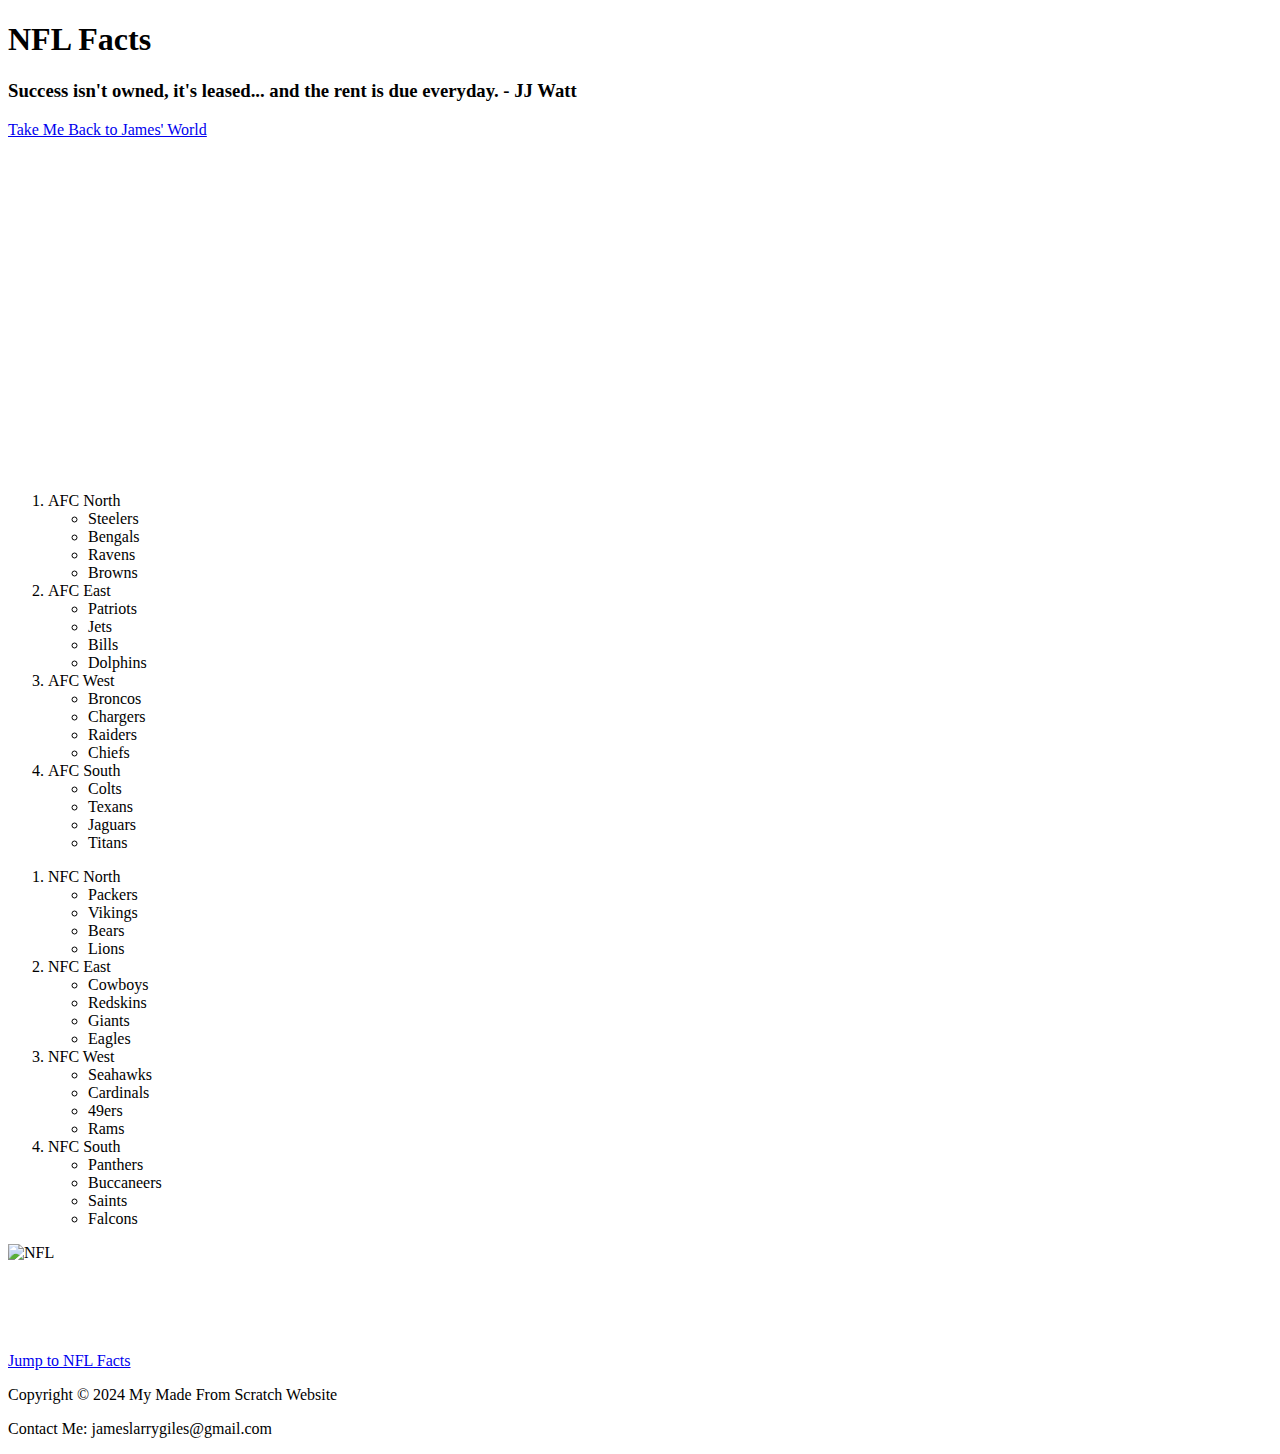
==== Scratch.html @ 651afd54 "Add files via upload" ====
<!DOCTYPE html>
<html lang="en">
<head>
    <meta charset="UTF-8">
    <meta name="viewport" content="width=device-width, initial-scale=1.0">
    <title>NFL Facts with James Giles</title>
    <link href="C:\Users\james\OneDrive\Desktop\startbootstrap-clean-blog-gh-pages\startbootstrap-clean-blog-gh-pages\css\NFL style.css" rel="stylesheet" />
</head>
<body>
    <div class="header">
        <h1 class="titlecolor center titlefont" id="topanchor">NFL Facts</h1>
        <h3>Success isn't owned, it's leased... and the rent is due everyday. - JJ Watt</h3>
    </div>
    
    <!-- <h1 class="titlecolor center titlefont" id="topanchor">NFL Facts</h1> -->
    <a href="C:\Users\james\OneDrive\Desktop\startbootstrap-clean-blog-gh-pages\startbootstrap-clean-blog-gh-pages\index.html">Take Me Back to James' World</a>
    <br>

    <br>
    <iframe class="centervid" width="560" height="315" src="https://www.youtube.com/embed/mcqnBMMiNj4" title="YouTube video player" frameborder="0" allow="accelerometer; autoplay; clipboard-write; encrypted-media; gyroscope; picture-in-picture" allowfullscreen></iframe>

    <div class="container"> 
        <div class="column" id="list1">
            <ol>
                <li class="titlecolor bold">AFC North</li>
                    <ul>
                        <li>Steelers</li>
                        <li>Bengals</li>
                        <li>Ravens</li>
                        <li>Browns</li>
                    </ul>
                <li class="titlecolor bold">AFC East</li>
                    <ul>
                        <li>Patriots</li>
                        <li>Jets</li>
                        <li>Bills</li>
                        <li>Dolphins</li>
                    </ul>
                <li class="titlecolor bold">AFC West</li>
                    <ul>
                        <li>Broncos</li>
                        <li>Chargers</li>
                        <li>Raiders</li>
                        <li>Chiefs</li>
                    </ul>
                <li class="titlecolor bold">AFC South</li>
                    <ul>
                        <li>Colts</li>
                        <li>Texans</li>
                        <li>Jaguars</li>
                        <li>Titans</li>
                    </ul>
            </ol>
        </div>

        <div class="column" id="list2">
            <ol>
                <li class="titlecolor bold">NFC North</li>
                    <ul>
                        <li>Packers</li>
                        <li>Vikings</li>
                        <li>Bears</li>
                        <li>Lions</li>
                    </ul>
                <li class="titlecolor bold">NFC East</li>
                    <ul>
                        <li>Cowboys</li>
                        <li>Redskins</li>
                        <li>Giants</li>
                        <li>Eagles</li>
                    </ul>
                <li class="titlecolor bold">NFC West</li>
                    <ul>
                        <li>Seahawks</li>
                        <li>Cardinals</li>
                        <li>49ers</li>
                        <li>Rams</li>
                    </ul>
                <li class="titlecolor bold">NFC South</li>
                    <ul>
                        <li>Panthers</li>
                        <li>Buccaneers</li>
                        <li>Saints</li>
                        <li>Falcons</li>
                    </ul>
            </ol> 
        </div>

        <div class="column" id="imageColumn">
            <img src="C:\Users\james\OneDrive\Desktop\startbootstrap-clean-blog-gh-pages\startbootstrap-clean-blog-gh-pages\assets\img\nfl image.jpg" alt="NFL">
        </div>

    </div>
    <br><br><br>
<div class='tableauPlaceholder centervid' id='viz1712696143937' style='position: relative'><noscript><a href='http:&#47;&#47;sirvizalot.com&#47;2015&#47;10&#47;sports-abstract-art.html'><img alt='The History of the NFL ' src='https:&#47;&#47;public.tableau.com&#47;static&#47;images&#47;Th&#47;TheHistoryoftheNFL&#47;TheHistoryoftheNFL&#47;1_rss.png' style='border: none' /></a></noscript><object class='tableauViz'  style='display:none;'><param name='host_url' value='https%3A%2F%2Fpublic.tableau.com%2F' /> <param name='embed_code_version' value='3' /> <param name='site_root' value='' /><param name='name' value='TheHistoryoftheNFL&#47;TheHistoryoftheNFL' /><param name='tabs' value='no' /><param name='toolbar' value='yes' /><param name='static_image' value='https:&#47;&#47;public.tableau.com&#47;static&#47;images&#47;Th&#47;TheHistoryoftheNFL&#47;TheHistoryoftheNFL&#47;1.png' /> <param name='animate_transition' value='yes' /><param name='display_static_image' value='yes' /><param name='display_spinner' value='yes' /><param name='display_overlay' value='yes' /><param name='display_count' value='yes' /><param name='language' value='en-US' /><param name='filter' value='_gl=1*a8impo*_ga*MjEzNzM4NTY1LjE3MTEzODk3ODQ.*_ga_8YLN0SNXVS*MTcxMjY5NjA0Ni4zLjAuMTcxMjY5NjA0Ni4wLjAuMA..' /></object></div>                <script type='text/javascript'>                    var divElement = document.getElementById('viz1712696143937');                    var vizElement = divElement.getElementsByTagName('object')[0];                    vizElement.style.width='800px';vizElement.style.height='1027px';                    var scriptElement = document.createElement('script');                    scriptElement.src = 'https://public.tableau.com/javascripts/api/viz_v1.js';                    vizElement.parentNode.insertBefore(scriptElement, vizElement);                </script>
<br>
<br>
<a href="#topanchor">Jump to NFL Facts</a>
<div class="footer">
    <p>Copyright &copy; 2024 My Made From Scratch Website</p>
    <p>Contact Me: jameslarrygiles@gmail.com</p>
</div>
</body>
</html>
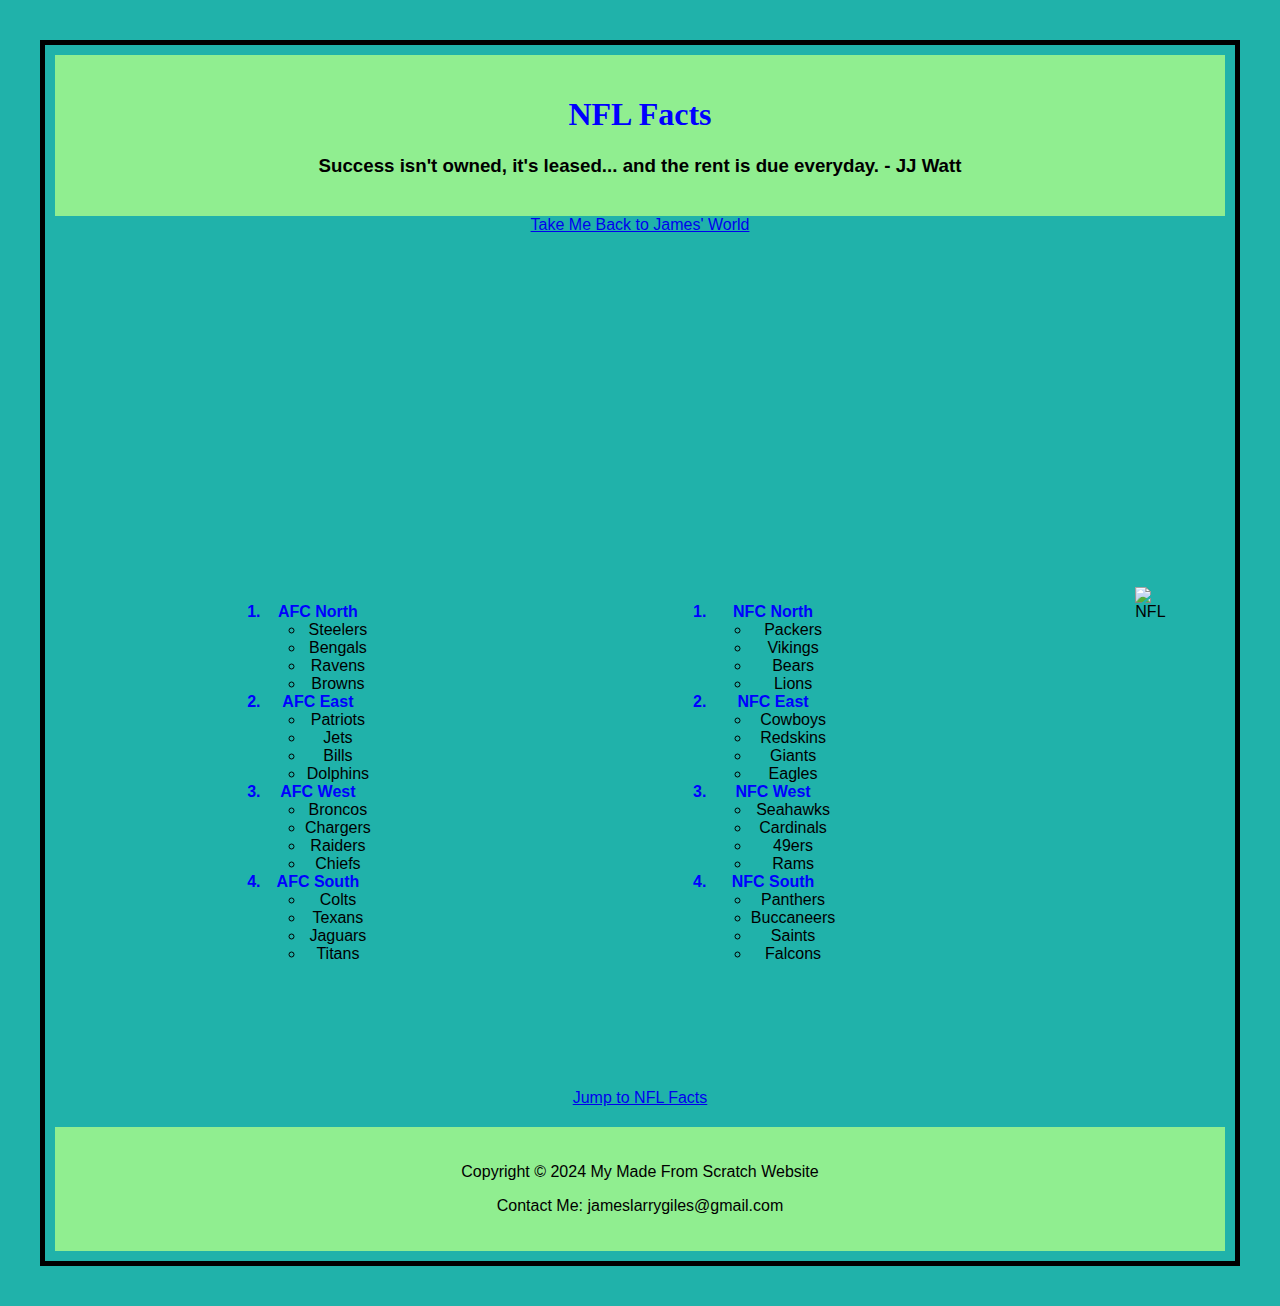
==== commit 39b99077: "Update Scratch.html" ====
--- a/Scratch.html
+++ b/Scratch.html
@@ -4,7 +4,7 @@
     <meta charset="UTF-8">
     <meta name="viewport" content="width=device-width, initial-scale=1.0">
     <title>NFL Facts with James Giles</title>
-    <link href="C:\Users\james\OneDrive\Desktop\startbootstrap-clean-blog-gh-pages\startbootstrap-clean-blog-gh-pages\css\NFL style.css" rel="stylesheet" />
+    <link href="css\NFL style.css" rel="stylesheet" />
 </head>
 <body>
     <div class="header">
@@ -13,7 +13,7 @@
     </div>
     
     <!-- <h1 class="titlecolor center titlefont" id="topanchor">NFL Facts</h1> -->
-    <a href="C:\Users\james\OneDrive\Desktop\startbootstrap-clean-blog-gh-pages\startbootstrap-clean-blog-gh-pages\index.html">Take Me Back to James' World</a>
+    <a href="index.html">Take Me Back to James' World</a>
     <br>
 
     <br>
@@ -101,4 +101,4 @@
     <p>Contact Me: jameslarrygiles@gmail.com</p>
 </div>
 </body>
-</html>+</html>
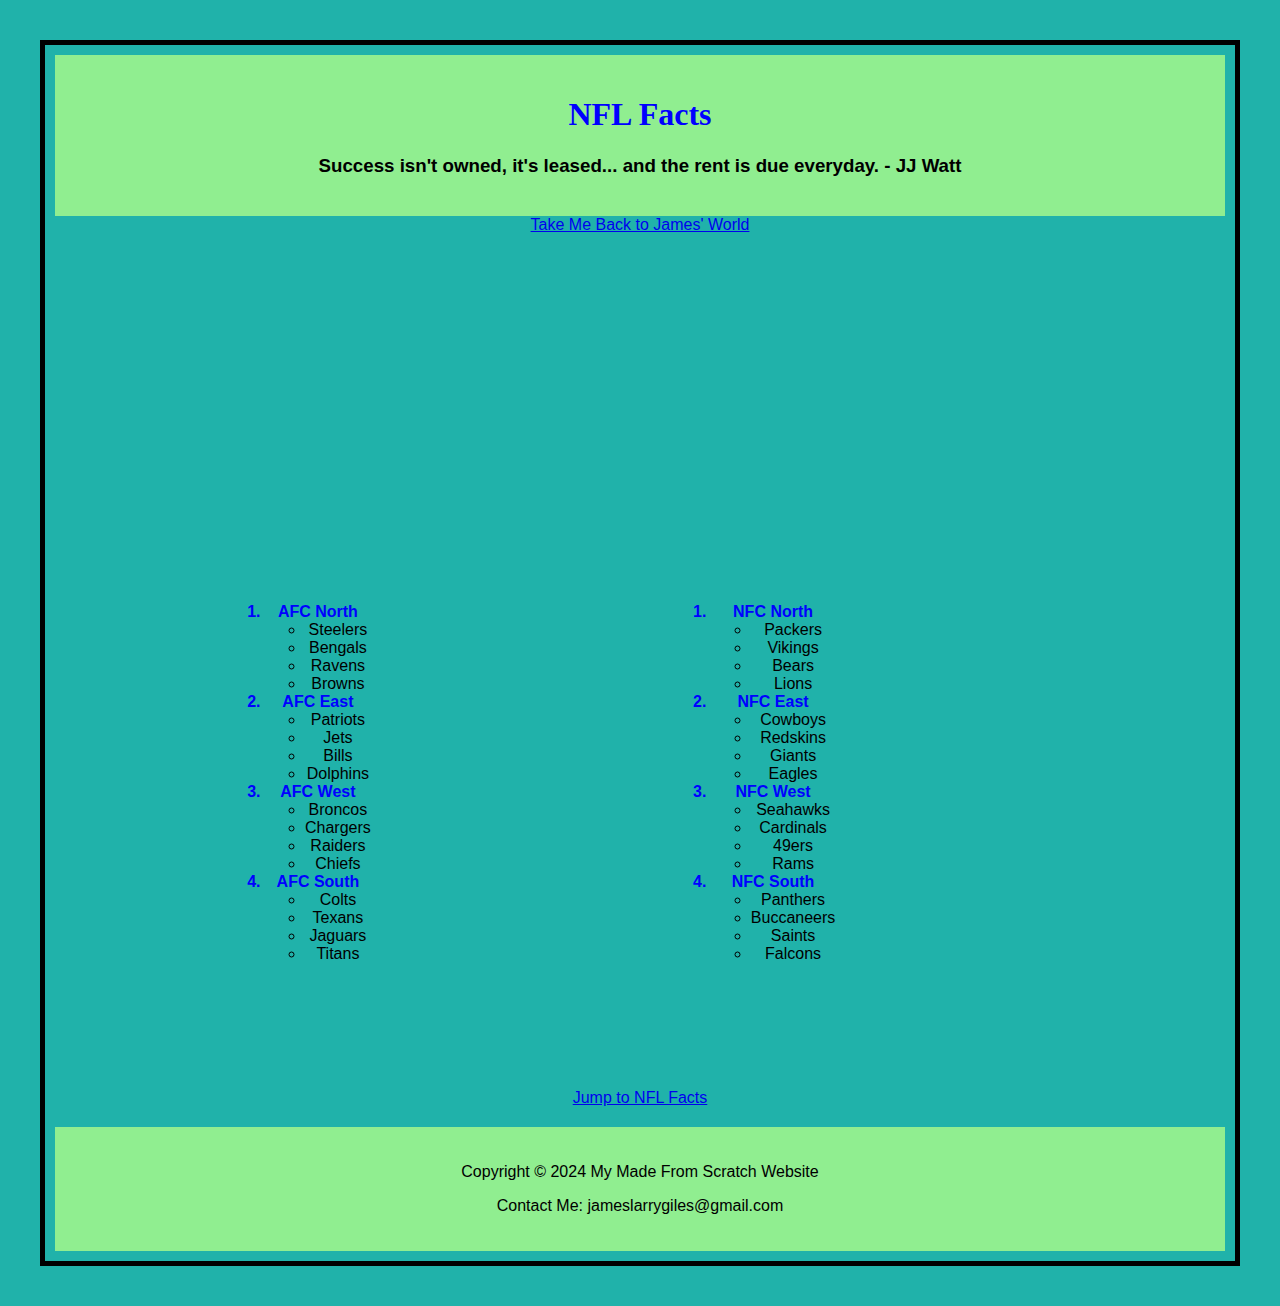
==== commit f6eeb698: "Update Scratch.html" ====
--- a/Scratch.html
+++ b/Scratch.html
@@ -87,7 +87,7 @@
         </div>
 
         <div class="column" id="imageColumn">
-            <img src="C:\Users\james\OneDrive\Desktop\startbootstrap-clean-blog-gh-pages\startbootstrap-clean-blog-gh-pages\assets\img\nfl image.jpg" alt="NFL">
+            <img src="assets\img\nfl image.jpg" alt="NFL">
         </div>
 
     </div>
